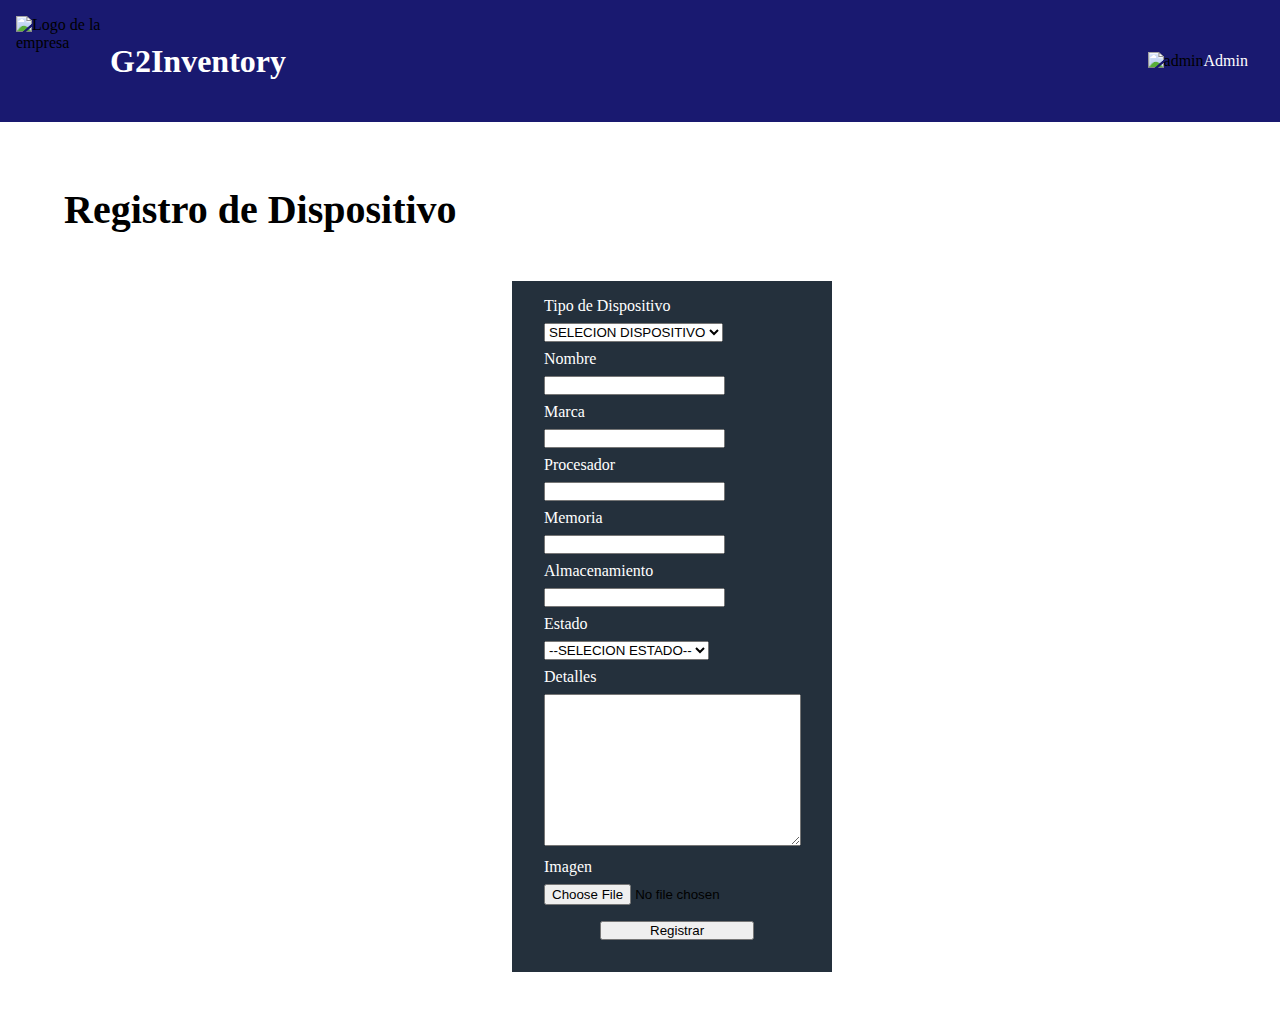
==== equipos.html @ c40c3daf "Archivos unificados" ====
<!DOCTYPE html>
<html lang="en">
<head>
    <meta charset="UTF-8">
    <meta http-equiv="X-UA-Compatible" content="IE=edge">
    <meta name="viewport" content="width=device-width, initial-scale=1.0">
    <title>Registo de equipos</title>
    <link rel="stylesheet" href="/css/equipos.css">
</head>
<body>
    <header class="main-content">
        <div class="main-content__brand">
            <img src="images/logo empresa.png" alt="Logo de la empresa" width="90px" height="90px">
            <h1>
                G2Inventory
            </h1>
        </div>
        <div class="main-content__user">
            <div class="user-icon">
                <img src="images/icons8-hombre-de-negocios-50.png" alt="admin">
            </div>
            <div class="user-info">
                <span>Admin</span>
           </div>
    </header>
    <h2>Registro de Dispositivo</h2>
    <main>
        <form action="">
        <div>
            <label for="tipo-de-dispositivo" class="">Tipo de Dispositivo</label>
            <select name="Equipos" required>
                <option value="" disablec Selected>SELECION DISPOSITIVO</option>
                <option value="Portatil">PORTATIL</option>
                <option value="Escritorio">ESCRITORIO</option>
                <option value="Movil">MOVIL</option>
                <option value="Redes">REDES</option>
                <option value="Tableta">TABLETA</option>
                <option value="Accesorio">ACCESORIO</option>
            </select>
        </div>
        <div>
            <label for="nombre">Nombre</label>
            <input type="text" name="nombre" id="nombre" value="" required>
        </div>
        <div>
            <label for="marca">Marca</label>
            <input type="text" name="marca" id="marca" value="" required>
        </div>
        <div>
            <label for="procesador">Procesador</label>
            <input type="text" name="procesador" id="procesador" value="">
        </div>
        <div>
            <label for="memoria">Memoria</label>
            <input type="text" name="memoria" id="memoria" value="">
        </div>
        <div>
            <label for="almacenamiento">Almacenamiento</label>
            <input type="text" name="almacenamiento" id="almacenamiento" value="">
        </div>
        <div>
            <label for="estado">Estado</label>
            <select name="estado" required>
                <option value="" disablec Selected>--SELECION ESTADO--</option>
                <option value="nuevo">NUEVOS</option>
                <option value="usado">USADO</option>
                <option value="con-fallos">CON FALLOS</option>
            </select>
        </div>
        <div>
            <label for="detalles">Detalles</label>
            <textarea name="detalles" id="detalles" cols="30" rows="10" required>

            </textarea>
        </div>
        <div>
            <label for="importar">Imagen</label>
            <input type="file" name="importar" id="importar">
        </div class="button-container">
        <input type="button" value="Registrar" id="btn_registrar">
        </form>
    </main>
</body>
</html>
---- css/equipos.css ----
* {
    margin: 0;
    padding: 0;
    box-sizing: border-box;

}

h2 {
  margin: 4rem 0 0 4rem;
  font-size: 40px;
}

main{
    width: 20rem;
    background: #24303c;
    padding: 1rem 5rem 2rem 2rem;
    margin: 3rem 0 3rem 32rem; 
    /*top: 50%;
    left: 50%; 
    transform: translate(50%, -20%);*/
}

header {
    background-color: #191970;
    align-items: center;
    padding: 0 0 -5rem 0;
}

.main-content__brand {
    display: flex;
    align-items: center;
    margin: 1rem 0 1rem 1rem ;

}

.main-content__brand h1{
    color:white;
    padding: 4px;
    
}
.main-content__user{
    display: flex;
    align-items: center;
}

.main-content{
    display: flex;
    align-items: center;
    justify-content: space-between;
}
.main-content__user span {
    color: white;
    margin: 0 2rem 0 0;
    justify-content: space-between;
}
label{
    color: white;
    align-items: center;
    display: flex;
}

main input[type="button"]{
    padding: 0 3rem 0 3rem;
    margin: 1rem 0 0 3.5rem;
}

input{
    display: flex;
    align-items: center;
    margin: 0.5rem 0 0.5rem;
    
}

select{
    margin: 0.5rem 0 0.5rem;
}

textarea{
    margin: 0.5rem 0 0.5rem;
    
}
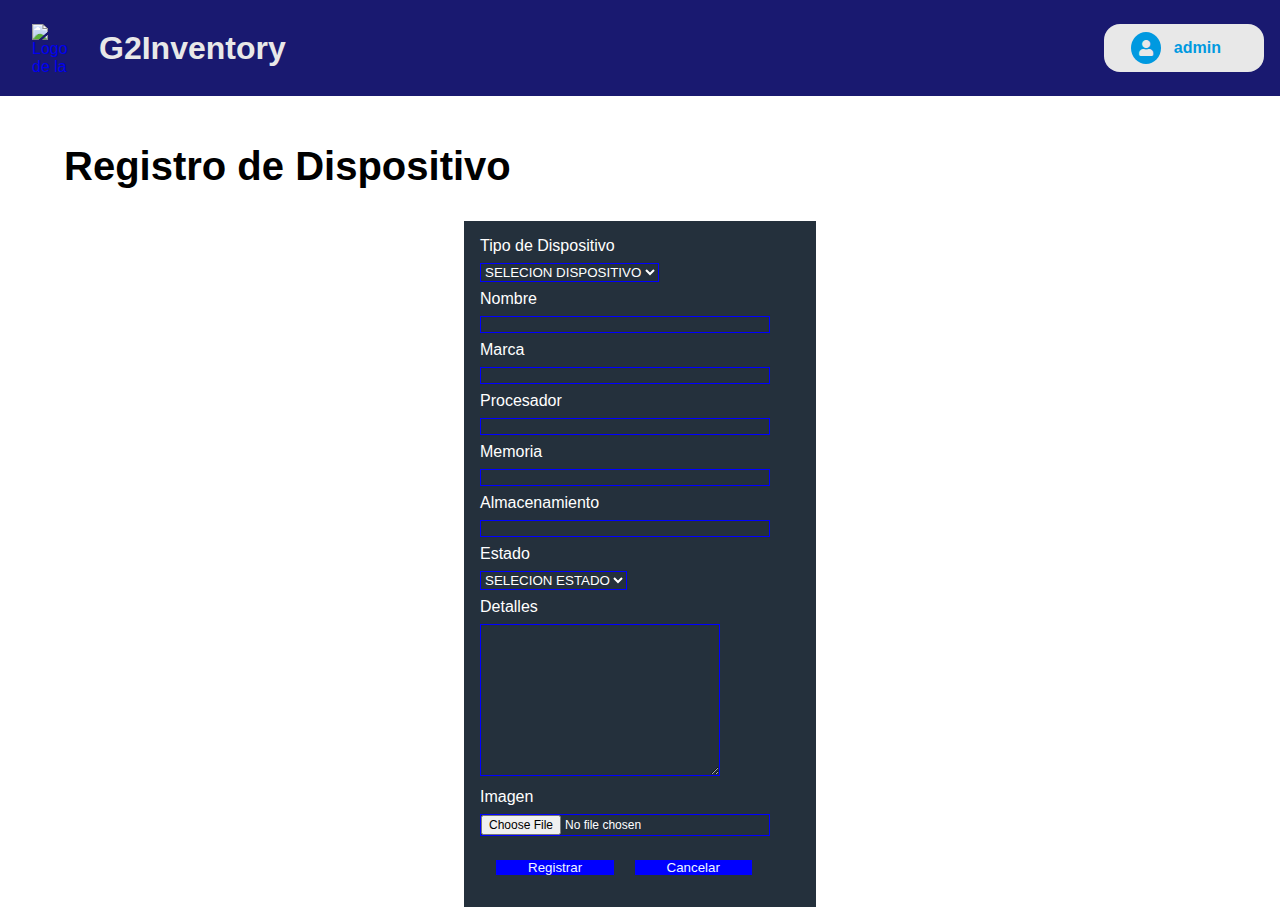
==== commit 8a19f637: "Junta de archivos" ====
--- a/equipos.html
+++ b/equipos.html
@@ -1,84 +1,94 @@
 <!DOCTYPE html>
 <html lang="en">
+
 <head>
     <meta charset="UTF-8">
     <meta http-equiv="X-UA-Compatible" content="IE=edge">
     <meta name="viewport" content="width=device-width, initial-scale=1.0">
     <title>Registo de equipos</title>
     <link rel="stylesheet" href="/css/equipos.css">
+    <link rel="stylesheet" href="/css/header.css">
+    <link rel="stylesheet" href="//use.fontawesome.com/releases/v5.0.7/css/all.css">
 </head>
+
 <body>
     <header class="main-content">
         <div class="main-content__brand">
-            <img src="images/logo empresa.png" alt="Logo de la empresa" width="90px" height="90px">
-            <h1>
-                G2Inventory
-            </h1>
+            <a href="/index.html">
+                <img src="/images/logo.png" alt="Logo de la empresa">
+                <h1>
+                    G2Inventory
+                </h1>
+            </a>
         </div>
-        <div class="main-content__user">
-            <div class="user-icon">
-                <img src="images/icons8-hombre-de-negocios-50.png" alt="admin">
+        <div id="user-card" class="main-content__user">
+            <i class="fas fa-user"></i>
+            <div class="user">
+                <a href=""><span>admin</span></a>
             </div>
-            <div class="user-info">
-                <span>Admin</span>
-           </div>
+        </div>
     </header>
     <h2>Registro de Dispositivo</h2>
     <main>
         <form action="">
-        <div>
-            <label for="tipo-de-dispositivo" class="">Tipo de Dispositivo</label>
-            <select name="Equipos" required>
-                <option value="" disablec Selected>SELECION DISPOSITIVO</option>
-                <option value="Portatil">PORTATIL</option>
-                <option value="Escritorio">ESCRITORIO</option>
-                <option value="Movil">MOVIL</option>
-                <option value="Redes">REDES</option>
-                <option value="Tableta">TABLETA</option>
-                <option value="Accesorio">ACCESORIO</option>
-            </select>
-        </div>
-        <div>
-            <label for="nombre">Nombre</label>
-            <input type="text" name="nombre" id="nombre" value="" required>
-        </div>
-        <div>
-            <label for="marca">Marca</label>
-            <input type="text" name="marca" id="marca" value="" required>
-        </div>
-        <div>
-            <label for="procesador">Procesador</label>
-            <input type="text" name="procesador" id="procesador" value="">
-        </div>
-        <div>
-            <label for="memoria">Memoria</label>
-            <input type="text" name="memoria" id="memoria" value="">
-        </div>
-        <div>
-            <label for="almacenamiento">Almacenamiento</label>
-            <input type="text" name="almacenamiento" id="almacenamiento" value="">
-        </div>
-        <div>
-            <label for="estado">Estado</label>
-            <select name="estado" required>
-                <option value="" disablec Selected>--SELECION ESTADO--</option>
-                <option value="nuevo">NUEVOS</option>
-                <option value="usado">USADO</option>
-                <option value="con-fallos">CON FALLOS</option>
-            </select>
-        </div>
-        <div>
-            <label for="detalles">Detalles</label>
-            <textarea name="detalles" id="detalles" cols="30" rows="10" required>
+            <div>
+                <label for="tipo-de-dispositivo" class="">Tipo de Dispositivo</label>
+                <select name="Equipos" required>
+                    <option value="" disablec Selected>SELECION DISPOSITIVO</option>
+                    <option value="Portatil">PORTATIL</option>
+                    <option value="Escritorio">ESCRITORIO</option>
+                    <option value="Movil">MOVIL</option>
+                    <option value="Redes">REDES</option>
+                    <option value="Tableta">TABLETA</option>
+                    <option value="Accesorio">ACCESORIO</option>
+                </select>
+            </div>
+            <div>
+                <label for="nombre">Nombre</label>
+                <input type="text" name="nombre" id="nombre" value="" required>
+            </div>
+            <div>
+                <label for="marca">Marca</label>
+                <input type="text" name="marca" id="marca" value="" required>
+            </div>
+            <div>
+                <label for="procesador">Procesador</label>
+                <input type="text" name="procesador" id="procesador" value="">
+            </div>
+            <div>
+                <label for="memoria">Memoria</label>
+                <input type="text" name="memoria" id="memoria" value="">
+            </div>
+            <div>
+                <label for="almacenamiento">Almacenamiento</label>
+                <input type="text" name="almacenamiento" id="almacenamiento" value="">
+            </div>
+            <div>
+                <label for="estado">Estado</label>
+                <select name="estado" required>
+                    <option value="" disablec Selected>SELECION ESTADO</option>
+                    <option value="nuevo">NUEVOS</option>
+                    <option value="usado">USADO</option>
+                    <option value="con-fallos">CON FALLOS</option>
+                </select>
+            </div>
+            <div>
+                <label for="detalles">Detalles</label>
+                <textarea name="detalles" id="detalles" cols="30" rows="10" required>
 
             </textarea>
-        </div>
-        <div>
-            <label for="importar">Imagen</label>
-            <input type="file" name="importar" id="importar">
-        </div class="button-container">
-        <input type="button" value="Registrar" id="btn_registrar">
+            </div>
+            <div>
+                <label for="importar">Imagen</label>
+                <input type="file" name="importar" id="importar">
+            </div class="button-container">
+            <div class="section">
+                <button class="bnt-join">Registrar</a></button>
+                <button class="bnt-join">Cancelar</a></button>
+            </div>
+
         </form>
     </main>
 </body>
+
 </html>--- a/css/equipos.css
+++ b/css/equipos.css
@@ -6,18 +6,16 @@
 }
 
 h2 {
-  margin: 4rem 0 0 4rem;
+  margin: 3rem 0 2rem 4rem;
   font-size: 40px;
 }
 
 main{
     width: 20rem;
     background: #24303c;
-    padding: 1rem 5rem 2rem 2rem;
-    margin: 3rem 0 3rem 32rem; 
-    /*top: 50%;
-    left: 50%; 
-    transform: translate(50%, -20%);*/
+    padding: 1rem;
+    margin:auto ;
+    object-position: center;
 }
 
 header {
@@ -35,12 +33,13 @@
 
 .main-content__brand h1{
     color:white;
-    padding: 4px;
+    padding: 3px;
     
 }
-.main-content__user{
+.main-content__user  {
     display: flex;
     align-items: center;
+    justify-content: space-between;
 }
 
 .main-content{
@@ -50,8 +49,9 @@
 }
 .main-content__user span {
     color: white;
-    margin: 0 2rem 0 0;
-    justify-content: space-between;
+    margin: center;
+    margin: 1rem 1rem 1rem 0.3rem ;
+    
 }
 label{
     color: white;
@@ -59,23 +59,43 @@
     display: flex;
 }
 
-main input[type="button"]{
+.btn-action {
+    display: flex;
     padding: 0 3rem 0 3rem;
-    margin: 1rem 0 0 3.5rem;
+    margin: auto;
+    
+}
+
+.section button{
+    padding: 0 2rem 0 2rem;
+    margin: 1rem 0 1rem 1rem;
+    border: blue;
+    color:aliceblue;
+    background: blue;
 }
 
 input{
     display: flex;
     align-items: center;
+    width:18rem;
     margin: 0.5rem 0 0.5rem;
-    
+    background: #24303c;
+    border: blue 1px solid;
+    color:white;
 }
-
+input[type="file"]{
+    font-size: 12px; 
+}
 select{
+    color: white;
     margin: 0.5rem 0 0.5rem;
+    background: #24303c;
+    border: blue 1px solid;
 }
 
 textarea{
+    color: white;
     margin: 0.5rem 0 0.5rem;
-    
+    background: #24303c;
+    border: blue 1px solid;
 }--- a/css/header.css
+++ b/css/header.css
@@ -0,0 +1,123 @@
+/* Main */
+:root {
+    --primary-blue: #191970;
+    --secundary-blue: #0099E0;
+    --white-wool: #E8E8E8;
+    --gray-c: #CCCCCC;
+    --gray-a: #AAAAAA;
+    --gray-5: #555555;
+    --blue-black: #000030;
+}
+
+* {
+    margin: 0;
+    padding: 0;
+    box-sizing: content-box;
+    font-family: Helvetica, Arial, sans-serif;
+}
+
+a {
+    text-decoration: none !important;
+}
+
+/* Header */
+
+.main-content {
+    background-color: var(--primary-blue);
+    height: 6rem;
+    display: flex;
+    position: sticky;
+    align-items: center;
+    justify-content: space-between;
+}
+
+/* brand */
+
+.main-content__brand a{
+    display: flex;
+    align-items: center;
+    min-width: 17.5rem;
+}
+
+.main-content__brand img {
+    width: 3rem;
+    height: 3rem;
+    margin: 0 1rem;
+}
+
+.main-content__brand h1 {
+    color: var(--white-wool);
+    font-weight: bold;
+}
+
+/* Wrapper Search & Users */
+
+.main-content__wrapper-s-u {
+    display: flex;
+    justify-content: space-between;
+    width: 50%;
+}
+
+/* Buscador */
+
+.main-content__search * {
+    overflow: hidden;
+}
+
+.main-content__search label {
+    border-radius: 1rem;
+    height: 3rem;
+    min-width: 3rem;
+    max-width: 15rem;
+    display: flex;
+}
+
+.main-content__search label i {
+    color: var(--white-wool);
+}
+
+.main-content__search button {
+    border: 0;
+    background-color: var(--secundary-blue);
+    padding: 1rem 1.6rem 1rem 1rem;
+    margin-right: -.8rem;
+}
+
+.search-close {
+    padding: 1rem !important;
+}
+
+#in-buscar {
+    width: 12rem;
+    padding-left: .3rem;
+    border: 0;
+    outline: 0;
+}
+
+/* Usuario */
+
+.main-content__user {
+    margin-right: 1rem;
+    min-width: 8rem;
+    height: 3rem;
+    padding: 0 1rem;
+    display: flex;
+    align-items: center;
+    justify-content: center;
+    background-color: var(--white-wool);
+    border-radius: 1rem;
+}
+
+.main-content__user>i {
+    padding: .5rem;
+    margin-right: .5rem;
+    background-color: var(--secundary-blue);
+    border-radius: 100%;
+    color: var(--white-wool);
+}
+
+.main-content__user>.user a span{
+    color: var(--secundary-blue);
+    font-weight: bold;
+
+}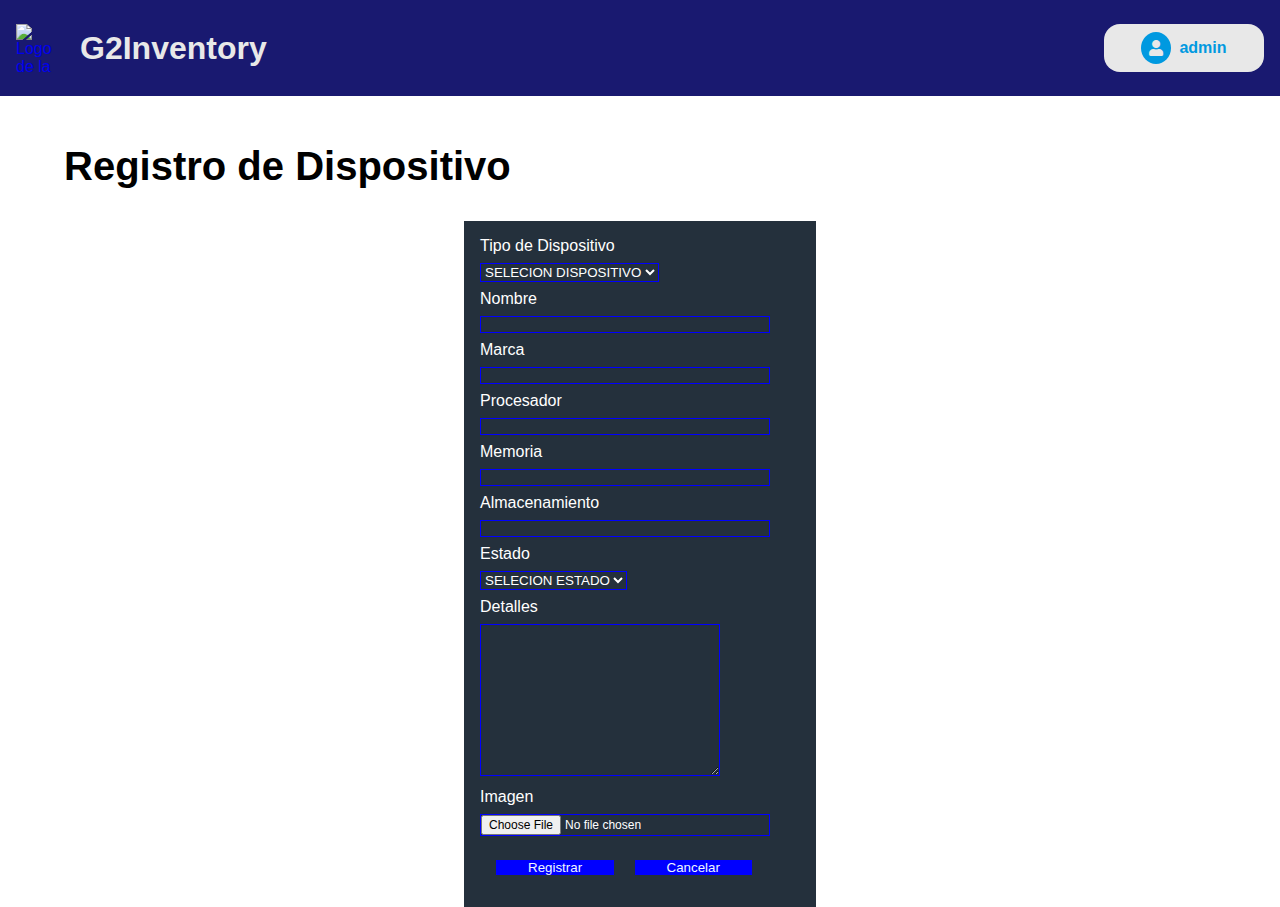
==== commit bbc68c05: "se agregan nuevas funciones a pestaña equipos" ====
--- a/equipos.html
+++ b/equipos.html
@@ -30,10 +30,10 @@
     </header>
     <h2>Registro de Dispositivo</h2>
     <main>
-        <form action="">
+        <form action="" id="formulario">
             <div>
-                <label for="tipo-de-dispositivo" class="">Tipo de Dispositivo</label>
-                <select name="Equipos" required>
+                <label for="tipo" class="">Tipo de Dispositivo</label>
+                <select name ="tipo" id = "tipo" >
                     <option value="" disablec Selected>SELECION DISPOSITIVO</option>
                     <option value="Portatil">PORTATIL</option>
                     <option value="Escritorio">ESCRITORIO</option>
@@ -45,11 +45,11 @@
             </div>
             <div>
                 <label for="nombre">Nombre</label>
-                <input type="text" name="nombre" id="nombre" value="" required>
+                <input type="text" name="nombre" id="nombre" value="" >
             </div>
             <div>
                 <label for="marca">Marca</label>
-                <input type="text" name="marca" id="marca" value="" required>
+                <input type="text" name="marca" id="marca" value="" >
             </div>
             <div>
                 <label for="procesador">Procesador</label>
@@ -64,8 +64,8 @@
                 <input type="text" name="almacenamiento" id="almacenamiento" value="">
             </div>
             <div>
-                <label for="estado">Estado</label>
-                <select name="estado" required>
+                <label for="estados">Estado</label>
+                <select name ="estados" id = "estados" >
                     <option value="" disablec Selected>SELECION ESTADO</option>
                     <option value="nuevo">NUEVOS</option>
                     <option value="usado">USADO</option>
@@ -74,21 +74,22 @@
             </div>
             <div>
                 <label for="detalles">Detalles</label>
-                <textarea name="detalles" id="detalles" cols="30" rows="10" required>
+                <textarea name="detalles" id="detalles" cols="30" rows="10" >
 
             </textarea>
             </div>
             <div>
                 <label for="importar">Imagen</label>
-                <input type="file" name="importar" id="importar">
+                <input type="file" name="importado" id="importar">
             </div class="button-container">
             <div class="section">
-                <button class="bnt-join">Registrar</a></button>
-                <button class="bnt-join">Cancelar</a></button>
+                <button class="bnt-join" id="registrar">Registrar</button>
+                <button class="bnt-join" id="cancelar"><a href='inventory.html'>Cancelar</a></button>
             </div>
 
         </form>
     </main>
+    <script src="js/equipos.js"></script>
 </body>
 
 </html>--- a/css/equipos.css
+++ b/css/equipos.css
@@ -1,9 +1,3 @@
-* {
-    margin: 0;
-    padding: 0;
-    box-sizing: border-box;
-
-}
 
 h2 {
   margin: 3rem 0 2rem 4rem;
@@ -24,35 +18,6 @@
     padding: 0 0 -5rem 0;
 }
 
-.main-content__brand {
-    display: flex;
-    align-items: center;
-    margin: 1rem 0 1rem 1rem ;
-
-}
-
-.main-content__brand h1{
-    color:white;
-    padding: 3px;
-    
-}
-.main-content__user  {
-    display: flex;
-    align-items: center;
-    justify-content: space-between;
-}
-
-.main-content{
-    display: flex;
-    align-items: center;
-    justify-content: space-between;
-}
-.main-content__user span {
-    color: white;
-    margin: center;
-    margin: 1rem 1rem 1rem 0.3rem ;
-    
-}
 label{
     color: white;
     align-items: center;
@@ -72,6 +37,9 @@
     border: blue;
     color:aliceblue;
     background: blue;
+}
+.section button a{
+    color:aliceblue;
 }
 
 input{
--- a/css/header.css
+++ b/css/header.css
@@ -58,42 +58,6 @@
     width: 50%;
 }
 
-/* Buscador */
-
-.main-content__search * {
-    overflow: hidden;
-}
-
-.main-content__search label {
-    border-radius: 1rem;
-    height: 3rem;
-    min-width: 3rem;
-    max-width: 15rem;
-    display: flex;
-}
-
-.main-content__search label i {
-    color: var(--white-wool);
-}
-
-.main-content__search button {
-    border: 0;
-    background-color: var(--secundary-blue);
-    padding: 1rem 1.6rem 1rem 1rem;
-    margin-right: -.8rem;
-}
-
-.search-close {
-    padding: 1rem !important;
-}
-
-#in-buscar {
-    width: 12rem;
-    padding-left: .3rem;
-    border: 0;
-    outline: 0;
-}
-
 /* Usuario */
 
 .main-content__user {
@@ -106,6 +70,7 @@
     justify-content: center;
     background-color: var(--white-wool);
     border-radius: 1rem;
+    cursor: default;
 }
 
 .main-content__user>i {
@@ -120,4 +85,10 @@
     color: var(--secundary-blue);
     font-weight: bold;
 
+}
+
+.main-content__user #user{
+    color: var(--secundary-blue);
+    font-weight: bold;
+
 }